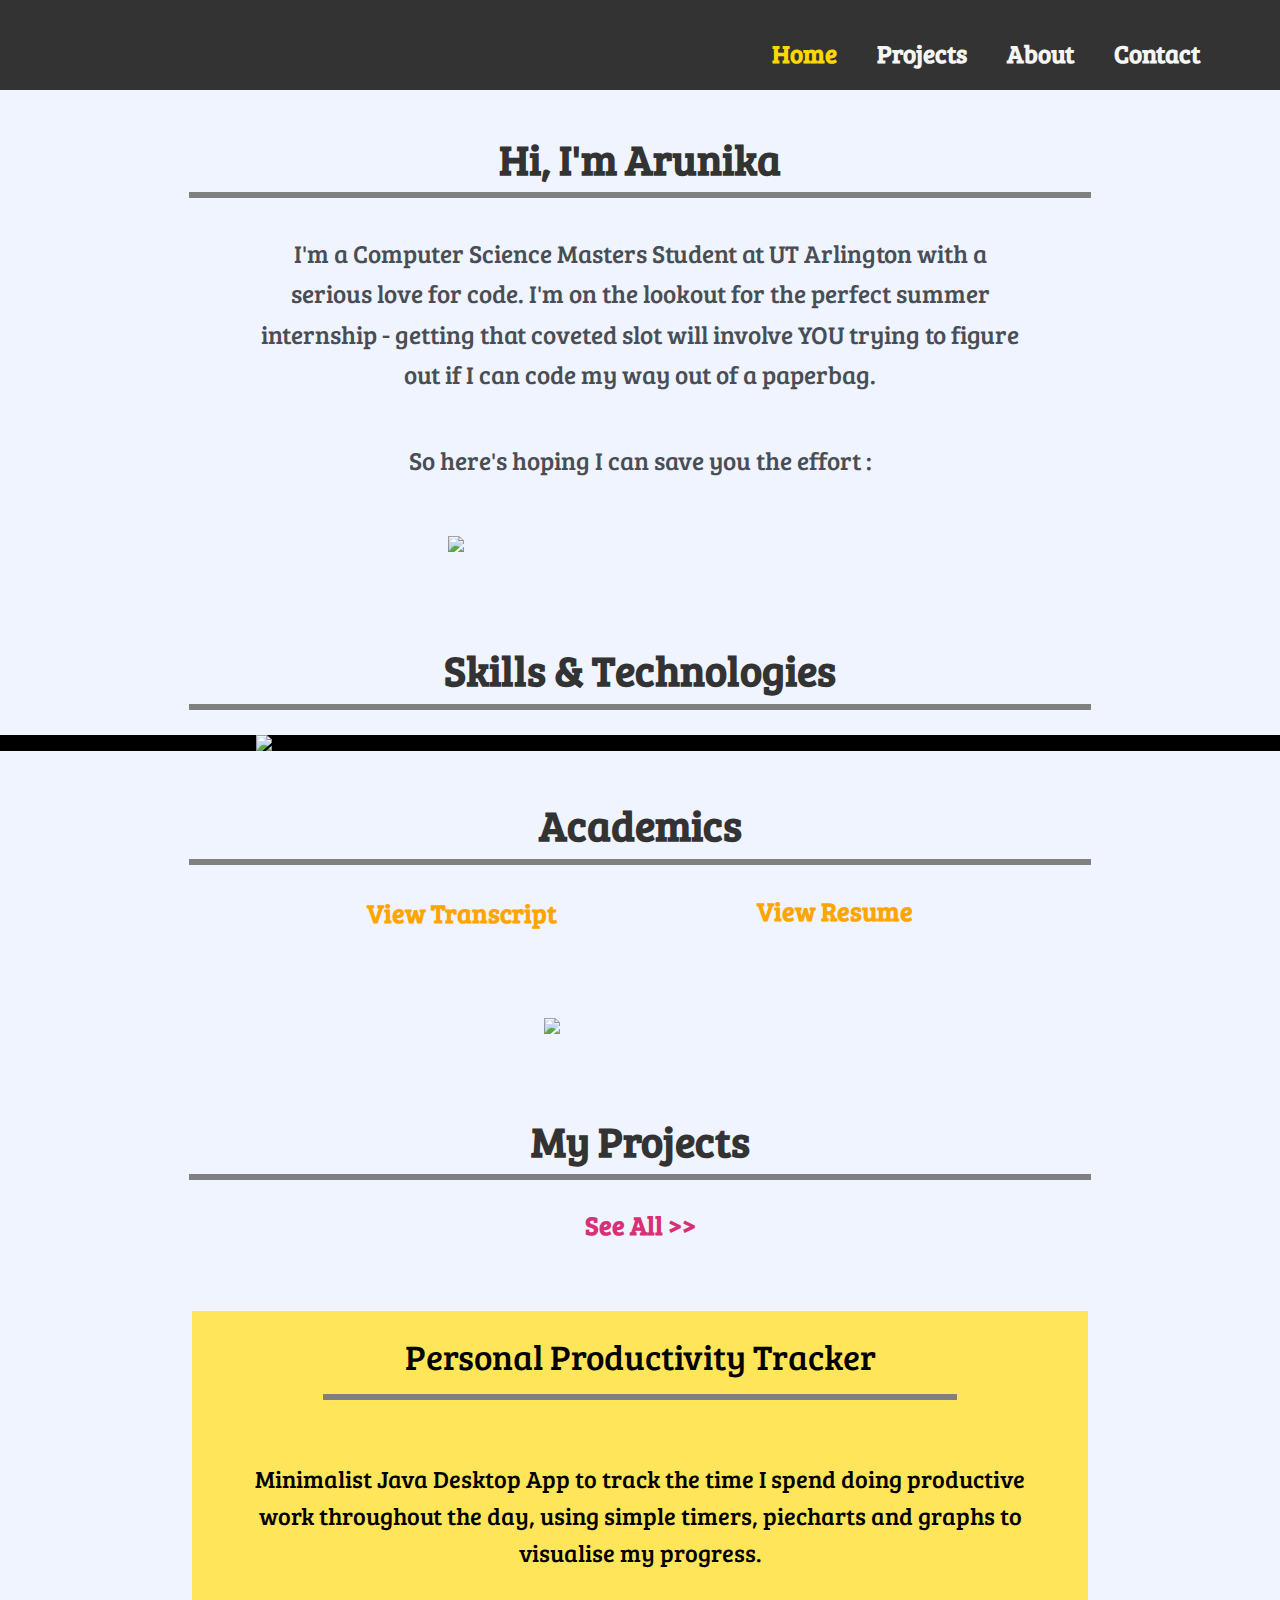
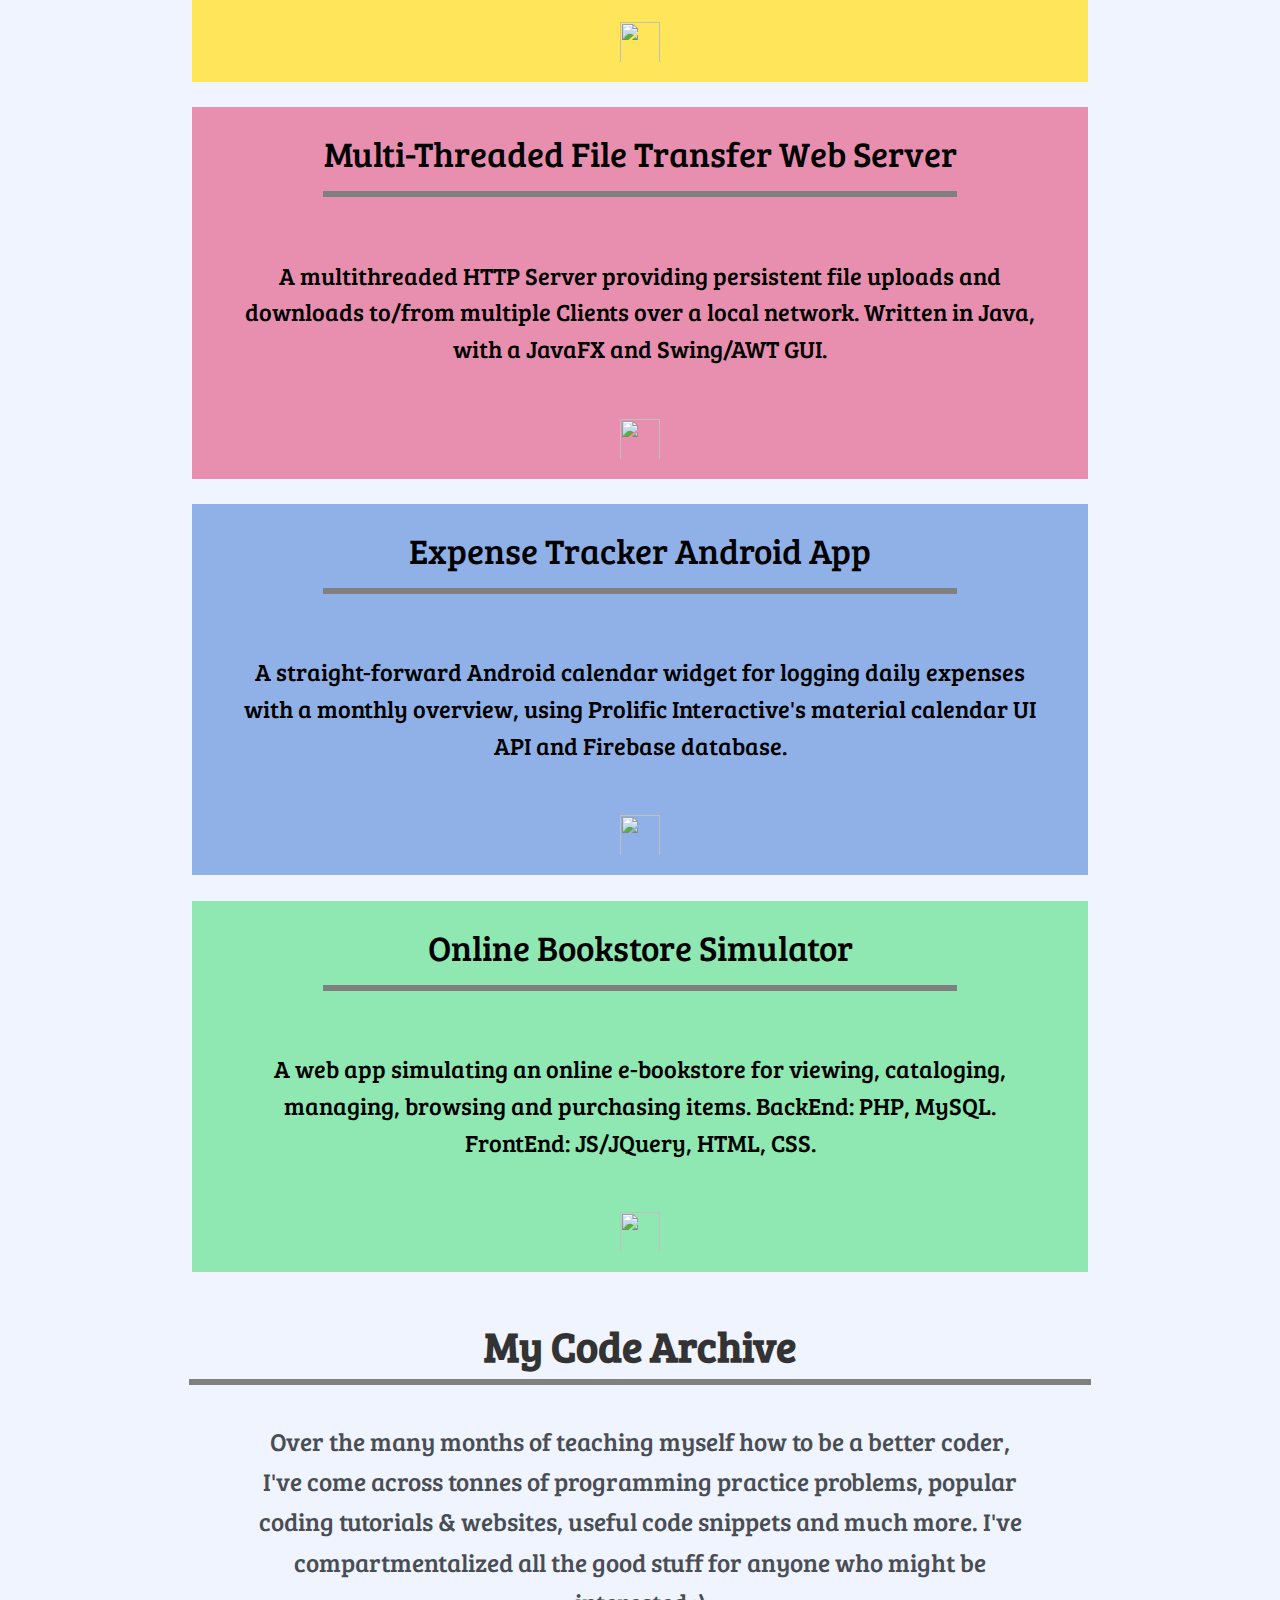
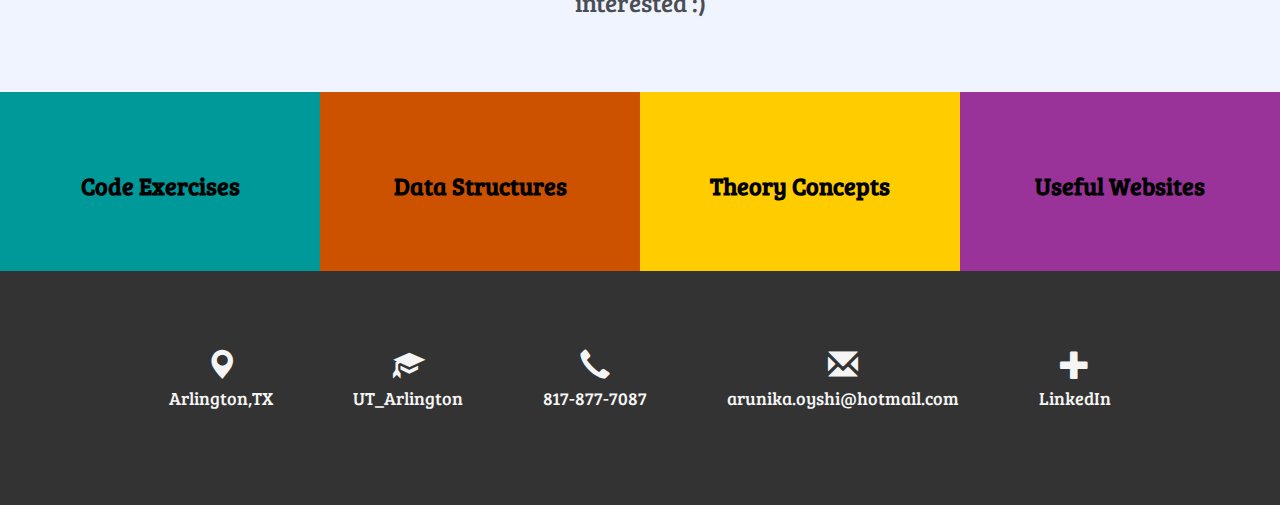
==== index.html @ a1b12537 "init commit" ====
<!DOCTYPE html>
<html lang="en">
<head>
  <meta charset="utf-8">
  <meta name="viewport" content="width=device-width, initial-scale=1">
  <link href="css/font-awesome.min.css" rel="stylesheet">
  <link rel="stylesheet" href="https://maxcdn.bootstrapcdn.com/bootstrap/3.3.7/css/bootstrap.min.css">
  <link rel="stylesheet" href="https://cdnjs.cloudflare.com/ajax/libs/font-awesome/4.7.0/css/font-awesome.min.css">
  <script src="https://maxcdn.bootstrapcdn.com/bootstrap/3.3.7/js/bootstrap.min.js"></script>
  <link rel="stylesheet" type="text/css" href="style.css">

  <!--shortcut icon-->
  <title>Arunika O</title>
  
</head>
<body>
  <header>
    <div id="header-inner">
      <a href="index.html" id="logo"></a>
         <nav>
            <a href="#" id="menu-icon"></a>
              <ul>
                <li><a href="index.html" class="current">Home</a></li>
                <li><a href="projects.html" id="projects">Projects</a></li>
                <li><a href="#" id="about">About</a></li>
                <li><a href="#" id="contact">Contact</a></li>
              </ul>
          </nav>
    </div>
  </header>
<!--End Header------>

  <section class="banner">
    <div class="banner-inner">
      <h1>Hi, I'm Arunika</h1>
	  <hr>

	  <div class="paragraph">
        <h2>I'm a Computer Science Masters Student at UT Arlington with a serious love for code.
		    I'm on the lookout for the perfect summer internship - getting that coveted slot will 
			involve YOU trying to figure out if I can code my way out of a paperbag.
        </h2>
	  </div>
	  
	  <h2>So here's hoping I can save you the effort : </h2><br>
		
     <img class="gif" src="img/paperbag.gif">

    </div>
  </section>
<!---End Banner----->


<section>
  <div class="skills">
	<h1>Skills & Technologies</h1>
	<hr>	
	<div class="skills_div">
	  <img id="skills_pic" src="img/skills.png">
	</div>	
  </div>
</section>	
<!---End Skills Section----->

<section>
  <div class="affiliations">
		<h1>Academics</h1>
		<hr>

		<div class="view_docs">
		  <ul>
			<a href="#"><li><h3 style="color:orange;">View Transcript</h3></li></a>
			<a href="#"><li><h3 style="color:orange;">View Resume</h3></li></a>
		  </ul>
		</div>

		<div style="padding-bottom:3%;">
			<img class="uta_logo" src="img/uta_logo.png">
		</div>	  
  </div>
</section>
<!---End Affiliations Section----->


<section>
  <div class="projects">
	<h1>My Projects</h1>
	<hr>
    <div class="view_docs">
		<ul>
		   <a href="#"><li><h3 style="color:#d82f76;"> See All >> </h3></li></a>
		</ul>
	</div>

	<div id="p1" class="each_project" >
	  <h2>Personal Productivity Tracker</h2>
	  <hr>
	  <div class="project_paragraph">
	    <h3>Minimalist Java Desktop App to track the time I spend doing productive work throughout the day, 
		    using simple timers, piecharts and graphs to visualise my progress.</h3>
		<div class="git">	
		  <a href="https://github.com/aoyshi/My-Productivity-Tracker">
		    <img src="img/github.png" style="padding-bottom:20px;height:60px;width:40px;">
		  </a>
		</div>			
	  </div>
	</div>

	<div id="p2" class="each_project">
	  <h2>Multi-Threaded File Transfer Web Server</h2>
	  <hr>
	  <div class="project_paragraph">
	    <h3>A multithreaded HTTP Server providing persistent file uploads and downloads to/from multiple Clients 
		over a local network. Written in Java, with a JavaFX and Swing/AWT GUI.</h3>
		<div class="git">	
		  <a href="https://github.com/aoyshi/Multi-Threaded-Web-Server-Client">
		    <img src="img/github.png" style="padding-bottom:20px;height:60px;width:40px;">
		  </a>
		</div>
	  </div>
	</div>

	<div id="p3" class="each_project">
	  <h2>Expense Tracker Android App</h2>
	  <hr>
	  <div class="project_paragraph">
	    <h3>A straight-forward Android calendar widget for logging daily expenses with a monthly overview, using Prolific 
		    Interactive's material calendar UI API and Firebase database.</h3>
		<div class="git">	
		  <a href="https://github.com/aoyshi/Monthly-Expense-Log-App">
		    <img src="img/github.png" style="padding-bottom:20px;height:60px;width:40px;">
		  </a>
		</div>
	  </div>
	</div>
	
	<div id="p4" class="each_project">
	  <h2>Online Bookstore Simulator</h2>
	  <hr>
	  <div class="project_paragraph">
	    <h3>A web app simulating an online e-bookstore for viewing, cataloging, managing, browsing and purchasing items. 
		    BackEnd: PHP, MySQL. FrontEnd: JS/JQuery, HTML, CSS.</h3>	
        <div class="git">	
		  <a href="https://github.com/aoyshi/Online-Bookstore-Database">
		    <img src="img/github.png" style="padding-bottom:20px;height:60px;width:40px;">
		  </a>
		</div>			
	  </div>
	</div>

  </div>
</section>
<!---End Projects Section------>


<section class="banner">
  <div class="banner-inner">
    <h1>My Code Archive</h1>
    <hr>
	<div class="paragraph">
		<h2>
		Over the many months of teaching myself how to be a better coder, I've come across tonnes of programming practice 
		problems, popular coding tutorials & websites, useful code snippets and much more. I've compartmentalized all the 
		good stuff for anyone who might be interested :)
		</h2>
	</div>
  </div>
</section>
<!---End Code Archive Intro Section------>

<section class="four_columns">
  <a href="#">
    <section class="one-fourth" id="code">
    <br>
	<br>
	<h3>Code Exercises</h3>
	<br>
	<br>
  </section></a>

  <a href="#">
  <section class="one-fourth" id="ds">
    <br>
	<br>
	<h3>Data Structures</h3>
	<br>
	<br>
  </section></a>

  <a href="#">
  <section class="one-fourth" id="theory">
    <br>
	<br>
	<h3>Theory Concepts</h3>
	<br>
	<br>
  </section></a>

  <a href="#">
  <section class="one-fourth" id="websites">
    <br>
	<br>
	<h3>Useful Websites</h3>
	<br>
	<br>
  </section></a>
</section>
<!---End Code-Archive Four-Column Section------>

<footer>
    <ul class="social">
      <a href="https://www.google.com/maps/dir/Causley+Ave,+Arlington,+TX+76010//@32.7242737,-97.1227772,15z/data=!3m1!4b1!4m8!4m7!1m5!1m1!1s0x864e7d6b4efc5b81:0xad9b024a2165f755!2m2!1d-97.114001!2d32.724256!1m0">
	  <li><span class="glyphicon glyphicon-map-marker"><h4>Arlington,TX</h4></a></span></li></a>
      
	  <a href="https://www.uta.edu/uta/"><li><span class="glyphicon glyphicon-education"><h4>UT_Arlington</h4></span></li></a>
      
	  <li><span class="glyphicon glyphicon-earphone"><h4>817-877-7087</h4></span></li>
      
	  <li><span class="glyphicon glyphicon-envelope"><h4>arunika.oyshi@hotmail.com</h4></li>
      
	  <a href="https://www.linkedin.com/in/arunikaoyshi/"><li><span class="glyphicon glyphicon-plus"><h4>LinkedIn</h4></li></a>
    </ul>
</footer>
<!---End Footer------>

</body>

</html>
---- style.css ----
@import url('https://fonts.googleapis.com/css?family=Bree+Serif');

/*--reset--*/

 * {
    margin:0;
    padding:0;
    border:0;
  }
  body {
    background: #EFF4FE;
    color: #494d54;
    font-family: 'Bree Serif', serif;
    margin: 0;
    height: 100%;
  }

  #skills_pic {
	display: block;
	margin: 0 auto; 
	width: 60%;
  }
  .skills_div {
	background-color:black;
	margin-bottom:2%;
	margin-top:2%;
  }
  
  .paragraph {
	  padding: 0 20%;
	  text-align: justify;
      text-justify: inter-word;	  
  }
  .view_docs {
        text-align: center;
    }
  .view_docs ul {
        display: inline-block;
        margin: 0;
        padding: 0;
    }
  .view_docs li {
        font-size: 15px;
        float: left;
        padding-left:100px;
        padding-right:100px;
        padding-bottom:8%;
    }
   .uta_logo {
	   display:block; 
	   margin:auto; 
	   width:15%;
   }

  .gif {
    padding-top: 2%;
    display: block;
    margin-left: auto;
    margin-right: auto;
    width: 30%;
  }
  h1 {
    font-size: 300%;
    color: #333333;
    font-weight: 900;
    text-align: center;
    padding-top: 2%;
  }
  h2 {
    font-size: 180%;
    font-weight: 500;
    line-height: 160%;
    text-align: center;
    padding-top: 2%;
  }
  h3 {
    font-size: 170%;
    color: black;
    line-height: 155%;   /*spaces out*/
    padding: 5% 0;       /*!5%topbot 0leftright*/
    font-weight: 900;
    text-align: center;
  }
  h4 {
    font-size: 30%;
  }

  header {
    background-color: #333333;
    width: 100%;         /*spans left-right whole*/
    height: 90px;
  }
  #header-inner {
    max-width: 1200px;
    margin: 0 auto;      /*center on page*/
  }
  #logo {
    margin: 20px;
    float: left;
    width: 200px;     /*!always give h+w to img*/
    height: 60px;
    display: block;
    background: url(img/logo-ao.png) no-repeat center;
  }

  /*---Start Navigation---*/
  nav {
    float: right;
    padding: 25px 20px 0 0;
  }
  #menu-icon {
    display: block hidden;
    width: 35px;
    height: 35px;
    background: url(img/nav.png) center;
  }
  a:hover#menu-icon{
    border-radius: 4px 4px 0 0;
  }
  ul{
    list-style-type: none;
  }

  nav ul li{
    font-size: 180%;
    font-weight: 700;
    display: inline-block;
    float: left;    /*floats to left of INSIDE ul, not navbar*/
    padding: 10px 20px;
    font-family: 'Bree Serif', serif;
  }
  nav ul li a{
    color: #F5F5F5;
  }
  nav ul li a:hover{
    color: gold;
  }
  .current {
    color: gold;
  }
  /*-----End Navigation------*/

  .banner{
    margin-bottom: 70px;
  }
  .one-fourth{
    width: 25%;
    float: left;        /*inline display (not a ul)*/
    text-align: center; /*center of page*/
  }
  #code {
    background-color:#009999;
  }
  #ds {
    background-color:#cc5200;
  }
  #theory {
    background-color:#ffcc00;
  }
  #websites {
    background-color:#993399;
  }
  .four_columns > h3 {
	font-size:60px;
	color:black
  }
  .each_project {
	margin-left:15%;
	margin-right:15%;
	margin-bottom: 2%;
  } 
  .each_project:hover {
    opacity:0.8;
  }
  .each_project > h2 {
	color: black;
	font-size: 250%;
  }
  .project_paragraph {
	padding-left:5%;
	padding-right:5%;
	font-size: 100%;
	text-align: center;
	width:100%;
  }
  .project_paragraph > h3 {
	font-weight:50;
  }
  
  .project_paragraph img {
	display : block;
    margin : auto;
	height: 50px;
	weight: 50px;
  }
  
  #p1 {
    background-color:#ffe559;
  }
  #p2 {
    background-color:#e88faf;
  }
  #p3 {
    background-color:#8fb1e8;
  }
  #p4 {
    background-color:#8fe8b1;
  }
  

  /*---------Start Footer-------*/
  footer {
    background-color: #333333;
    width: 100%;
    box-shadow: 0 500px 0 500px #333333;
  }
  .social{
    list-style-type: none;
    text-align: center;
  }
  .social li{
    display: inline;
  }
  .social span{
    font-size: 30px;
    margin: 1%;
    padding: 5% 2% 5% 2%;
    color: #F5F5F5;
  }
  h4{
    font-size: 18px;
    font-family: 'Bree Serif', serif;
  }
  .social span:hover{
    color: #33cccc;
  }
  #code:hover,#theory:hover,#ds:hover,#websites:hover,
  {
    opacity:0.6;
  }
  /*---------END Footer--------*/
  
      hr {
       width:70%;
	   margin: auto;
	   background-color: black;
	   height: 1%;
       border: solid;
    }

  /*==============  MEDIA  QUERIES  ===========*/

  @media screen and (max-width: 768px) {

    h2 {
      font-size: 180%;
    }
    h3 {
      font-size: 180%;
    }
    h1 {
      font-size: 220%;
    }
    header {
      position: absolute;
    }
    #logo {
      margin: 15px 0 20px -25px;
      background: url(img/logo-ao.png) no-repeat center;
    }
    #menu-icon {
      display: inline-block;
    }
    nav ul, nav:active ul {
      display: none;
      z-index: 1000;
      position: absolute;
      padding: 20px;
      background: #333333;
      opacity: 0.9;
      right: 20px; /*margin*/
      top: 60px;
      border: 1px solid #FFF;
      border-radius: 10px 0 10px 10px;
      width: 50%;
    }
    nav:hover ul {
      display: block;
    }
    nav li {
      text-align: center;
      width: 100%;
      padding: 10px 0 10px 0;
    }
    .banner {
      padding-top: 86px;
      margin-bottom: 30px;
    }
    .one-fourth {
      float: left;
      width: 50%;
    }
    .one-fourth span {
      font-size: 350%;
      padding: 4% 0 1% 0;
    }
    .social span{
      font-size: 30px;
      margin: 1%;
      padding: 5% 2% 5% 2%;
      color: #F5F5F5;
    }
    .social li{
      display: block;
    }
	
	.view_docs li {
        font-size: 10px;
        float: left;
        padding: 0 20px;
        padding-bottom:3%;
    }

}
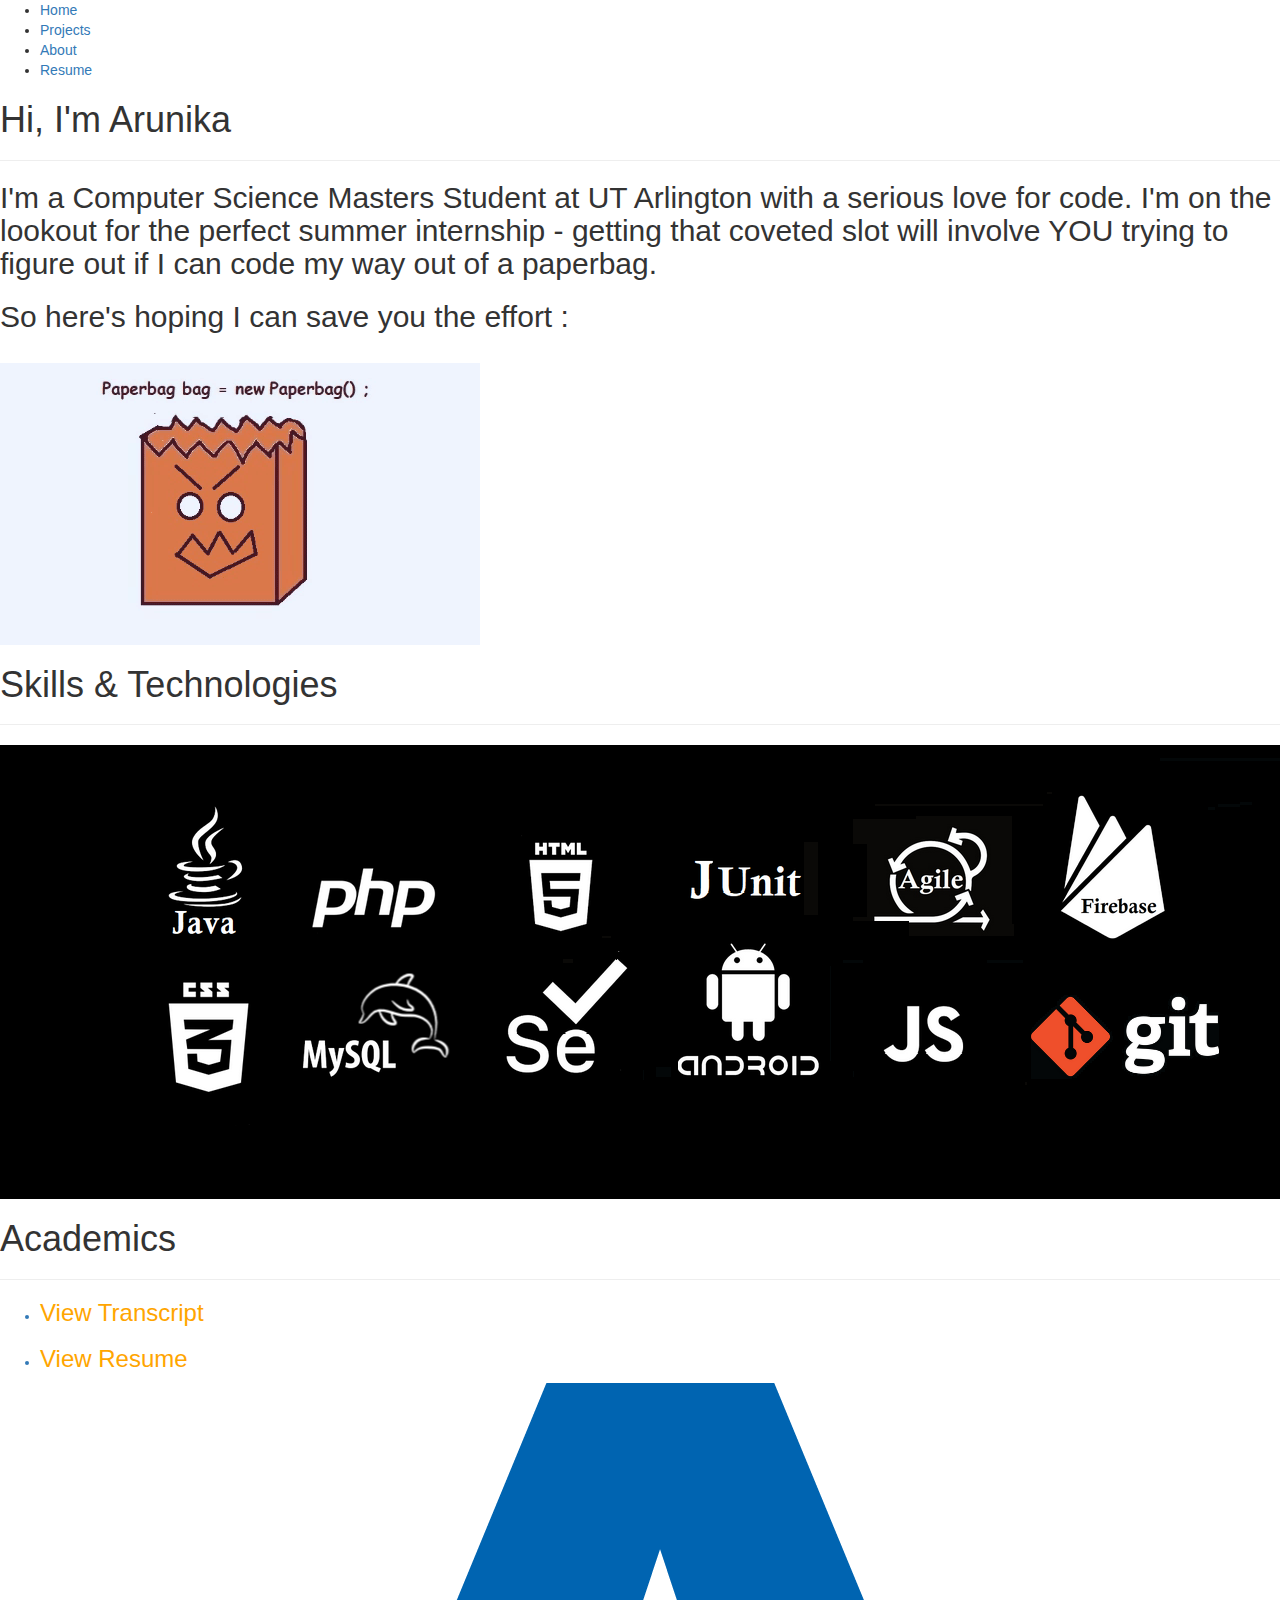
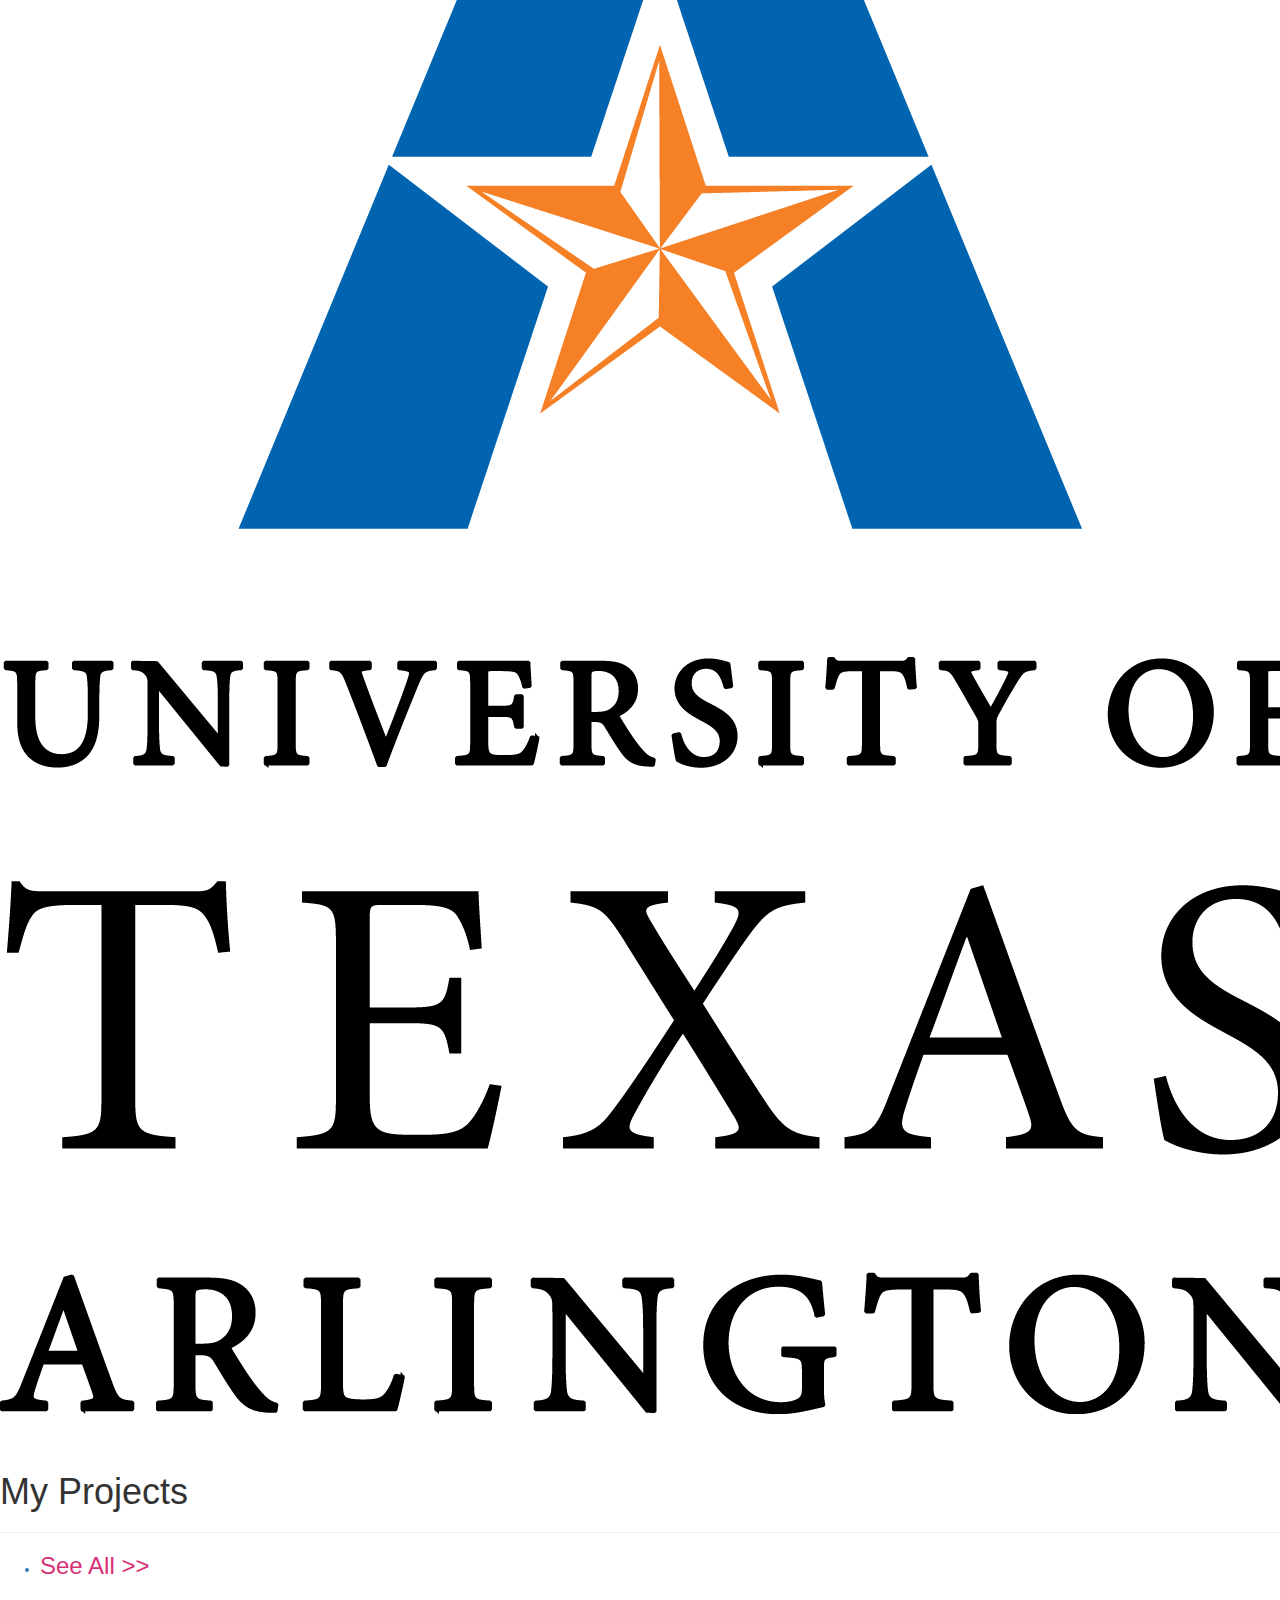
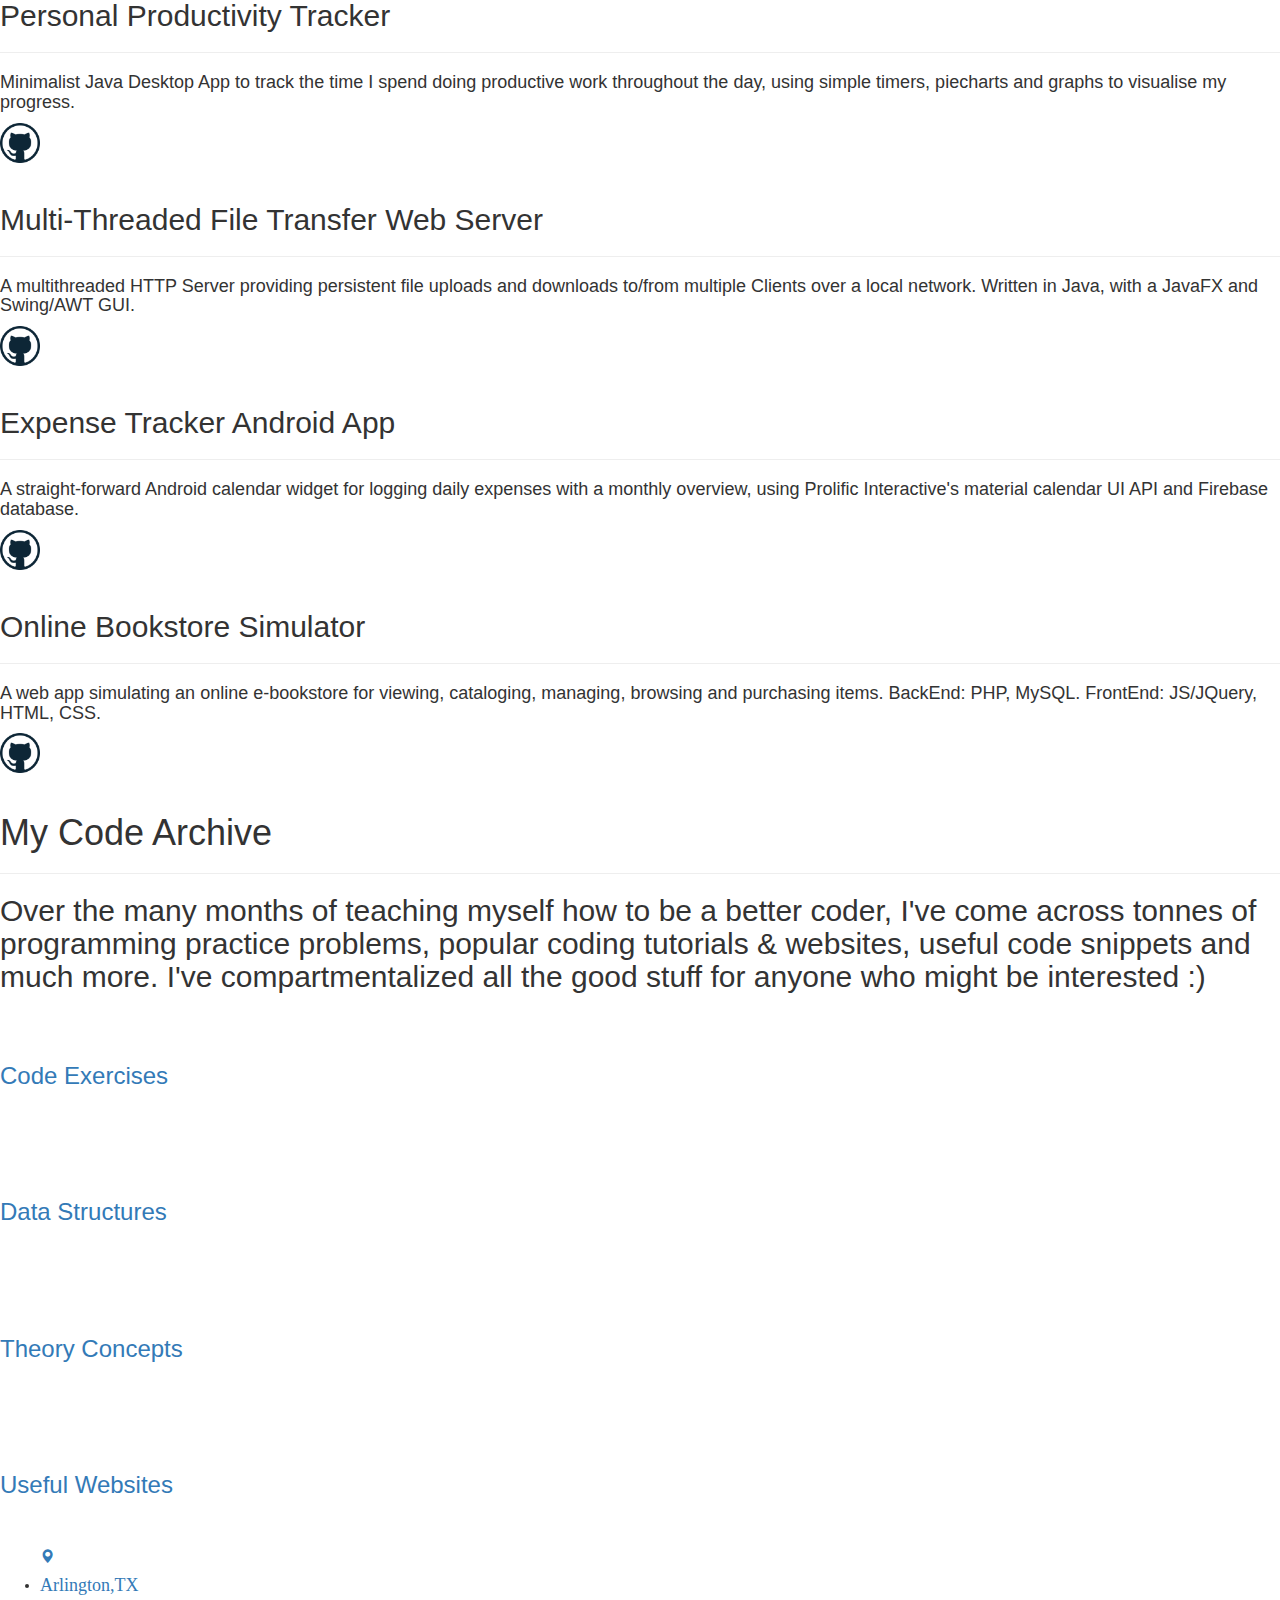
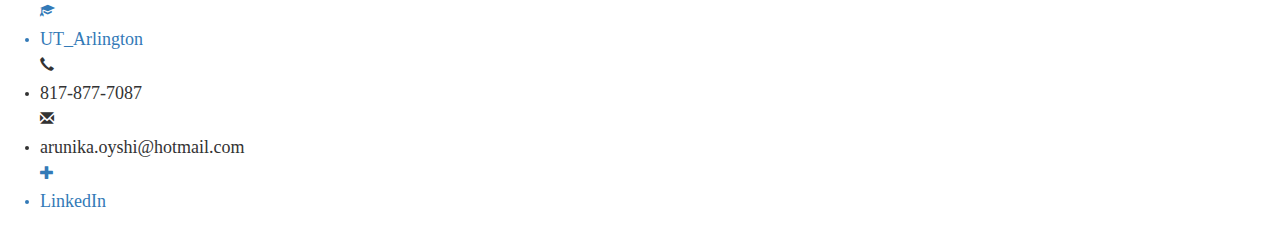
==== commit 1cf5327a: "init commit" ====
--- a/index.html
+++ b/index.html
@@ -22,8 +22,8 @@
               <ul>
                 <li><a href="index.html" class="current">Home</a></li>
                 <li><a href="projects.html" id="projects">Projects</a></li>
-                <li><a href="#" id="about">About</a></li>
-                <li><a href="#" id="contact">Contact</a></li>
+                <li><a href="about.html" id="about">About</a></li>
+                <li><a href="resume.html" id="resume">Resume</a></li>
               </ul>
           </nav>
     </div>
@@ -69,8 +69,8 @@
 
 		<div class="view_docs">
 		  <ul>
-			<a href="#"><li><h3 style="color:orange;">View Transcript</h3></li></a>
-			<a href="#"><li><h3 style="color:orange;">View Resume</h3></li></a>
+			<a href="transcript.html"><li><h3 style="color:orange;">View Transcript</h3></li></a>
+			<a href="resume.html"><li><h3 style="color:orange;">View Resume</h3></li></a>
 		  </ul>
 		</div>
 
@@ -88,7 +88,7 @@
 	<hr>
     <div class="view_docs">
 		<ul>
-		   <a href="#"><li><h3 style="color:#d82f76;"> See All >> </h3></li></a>
+		   <a href="projects.html"><li><h3 style="color:#d82f76;"> See All >> </h3></li></a>
 		</ul>
 	</div>
 
@@ -96,8 +96,8 @@
 	  <h2>Personal Productivity Tracker</h2>
 	  <hr>
 	  <div class="project_paragraph">
-	    <h3>Minimalist Java Desktop App to track the time I spend doing productive work throughout the day, 
-		    using simple timers, piecharts and graphs to visualise my progress.</h3>
+	    <h4>Minimalist Java Desktop App to track the time I spend doing productive work throughout the day, 
+		    using simple timers, piecharts and graphs to visualise my progress.</h4>
 		<div class="git">	
 		  <a href="https://github.com/aoyshi/My-Productivity-Tracker">
 		    <img src="img/github.png" style="padding-bottom:20px;height:60px;width:40px;">
@@ -110,8 +110,8 @@
 	  <h2>Multi-Threaded File Transfer Web Server</h2>
 	  <hr>
 	  <div class="project_paragraph">
-	    <h3>A multithreaded HTTP Server providing persistent file uploads and downloads to/from multiple Clients 
-		over a local network. Written in Java, with a JavaFX and Swing/AWT GUI.</h3>
+	    <h4>A multithreaded HTTP Server providing persistent file uploads and downloads to/from multiple Clients 
+		over a local network. Written in Java, with a JavaFX and Swing/AWT GUI.</h4>
 		<div class="git">	
 		  <a href="https://github.com/aoyshi/Multi-Threaded-Web-Server-Client">
 		    <img src="img/github.png" style="padding-bottom:20px;height:60px;width:40px;">
@@ -124,8 +124,8 @@
 	  <h2>Expense Tracker Android App</h2>
 	  <hr>
 	  <div class="project_paragraph">
-	    <h3>A straight-forward Android calendar widget for logging daily expenses with a monthly overview, using Prolific 
-		    Interactive's material calendar UI API and Firebase database.</h3>
+	    <h4>A straight-forward Android calendar widget for logging daily expenses with a monthly overview, using Prolific 
+		    Interactive's material calendar UI API and Firebase database.</h4>
 		<div class="git">	
 		  <a href="https://github.com/aoyshi/Monthly-Expense-Log-App">
 		    <img src="img/github.png" style="padding-bottom:20px;height:60px;width:40px;">
@@ -138,8 +138,8 @@
 	  <h2>Online Bookstore Simulator</h2>
 	  <hr>
 	  <div class="project_paragraph">
-	    <h3>A web app simulating an online e-bookstore for viewing, cataloging, managing, browsing and purchasing items. 
-		    BackEnd: PHP, MySQL. FrontEnd: JS/JQuery, HTML, CSS.</h3>	
+	    <h4>A web app simulating an online e-bookstore for viewing, cataloging, managing, browsing and purchasing items. 
+		    BackEnd: PHP, MySQL. FrontEnd: JS/JQuery, HTML, CSS.</h4>	
         <div class="git">	
 		  <a href="https://github.com/aoyshi/Online-Bookstore-Database">
 		    <img src="img/github.png" style="padding-bottom:20px;height:60px;width:40px;">
